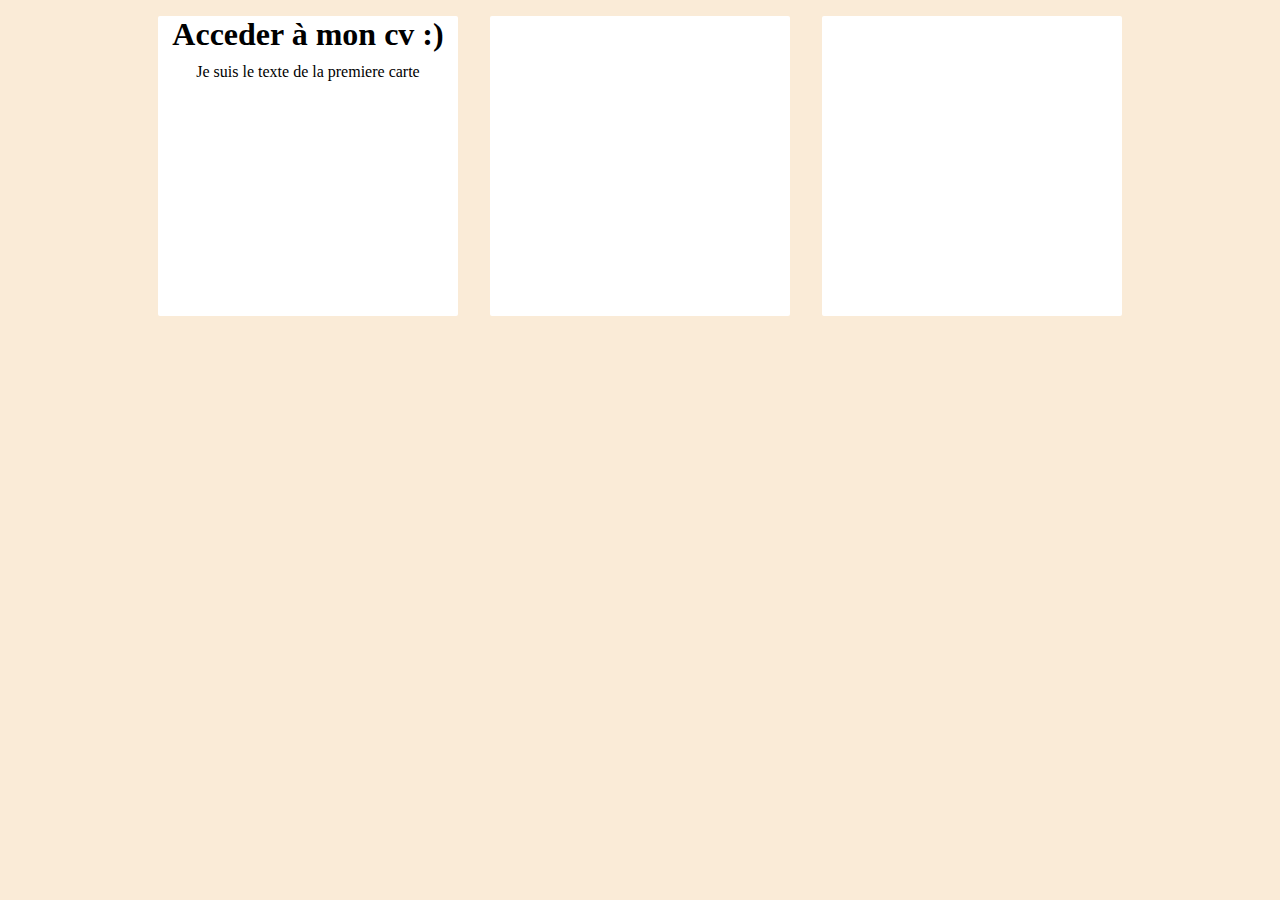
==== index.html @ 0905e8a9 ":seedling: starting my own website" ====
<!DOCTYPE html>
<html lang="en">
<head>
    <meta charset="UTF-8">
    <meta name="viewport" content="width=device-width, initial-scale=1.0">
    <title>Document</title>
    <link rel ="stylesheet" href="./style.css">
</head>
<body>
    <div class="container">

            <div class="card">
                <h1>Acceder à mon cv :)</h1>
                <div class="p__premiere">Je suis le texte de la premiere carte</div>
            </div>

            <div class="card">
                </div>
            <div class="card">
                </div>
    </div>

    <script src=" ./index.js"></script>
    
</body>
</html>
---- style.css ----
*{
    margin: 0;
    padding: 0%;
    
}

body{
    background-color: antiquewhite;
}

.container{
    display: flex;
    flex-direction: row;
    justify-content: center;
    align-items: center;  
}

.card{
  background: #fff;
  border-radius: 2px;
  display: inline-block;
  height: 300px;
  margin: 1rem;
  position: relative;
  width: 300px;
}

h1{
    text-align: center;
}

.p__premiere{
    text-align: center;
    padding-top: 10px;
}
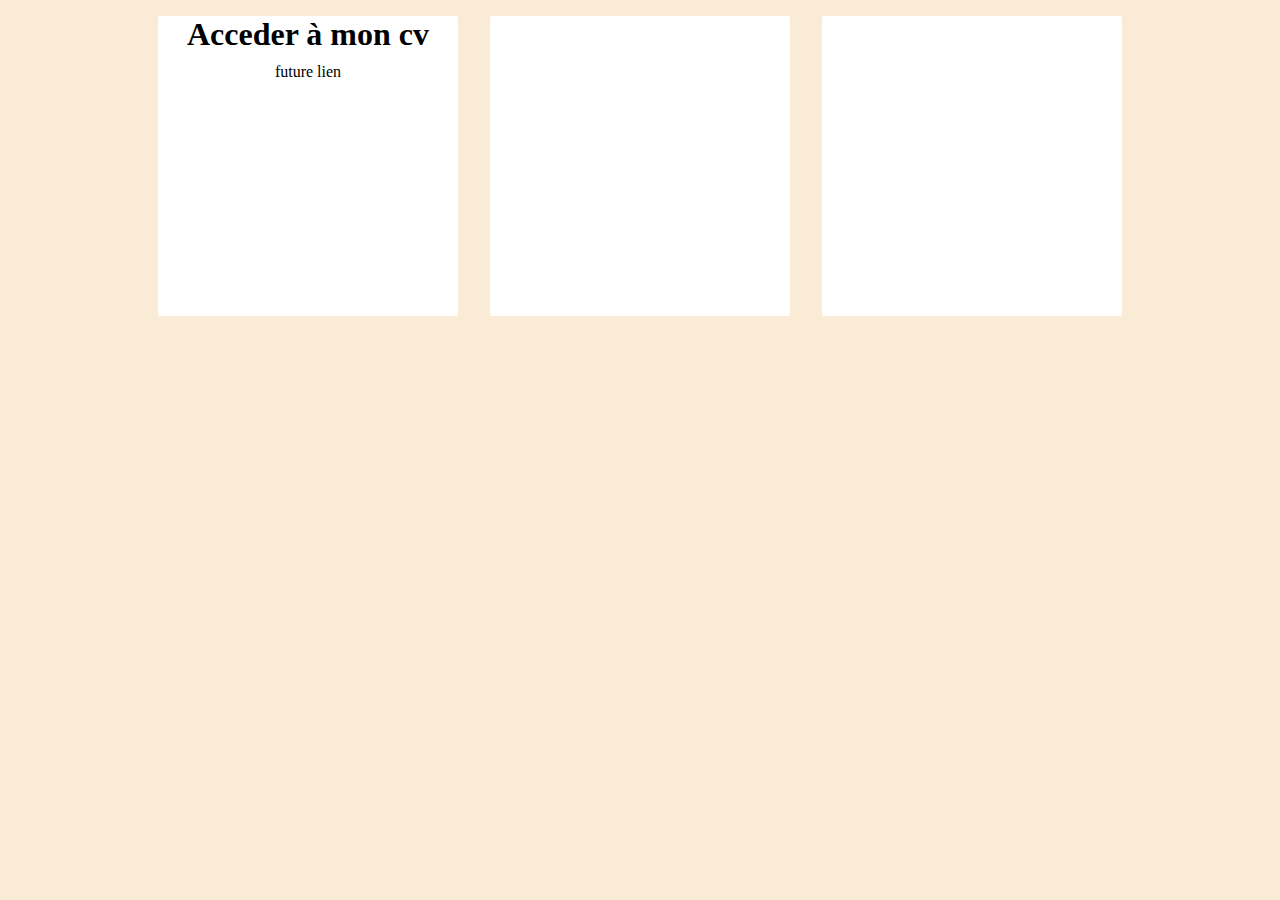
==== commit 810c80a5: ":art: Starting own website" ====
--- a/index.html
+++ b/index.html
@@ -10,8 +10,8 @@
     <div class="container">
 
             <div class="card">
-                <h1>Acceder à mon cv :)</h1>
-                <div class="p__premiere">Je suis le texte de la premiere carte</div>
+                <h1>Acceder à mon cv</h1>
+                <div class="p__premiere">future lien</div>
             </div>
 
             <div class="card">
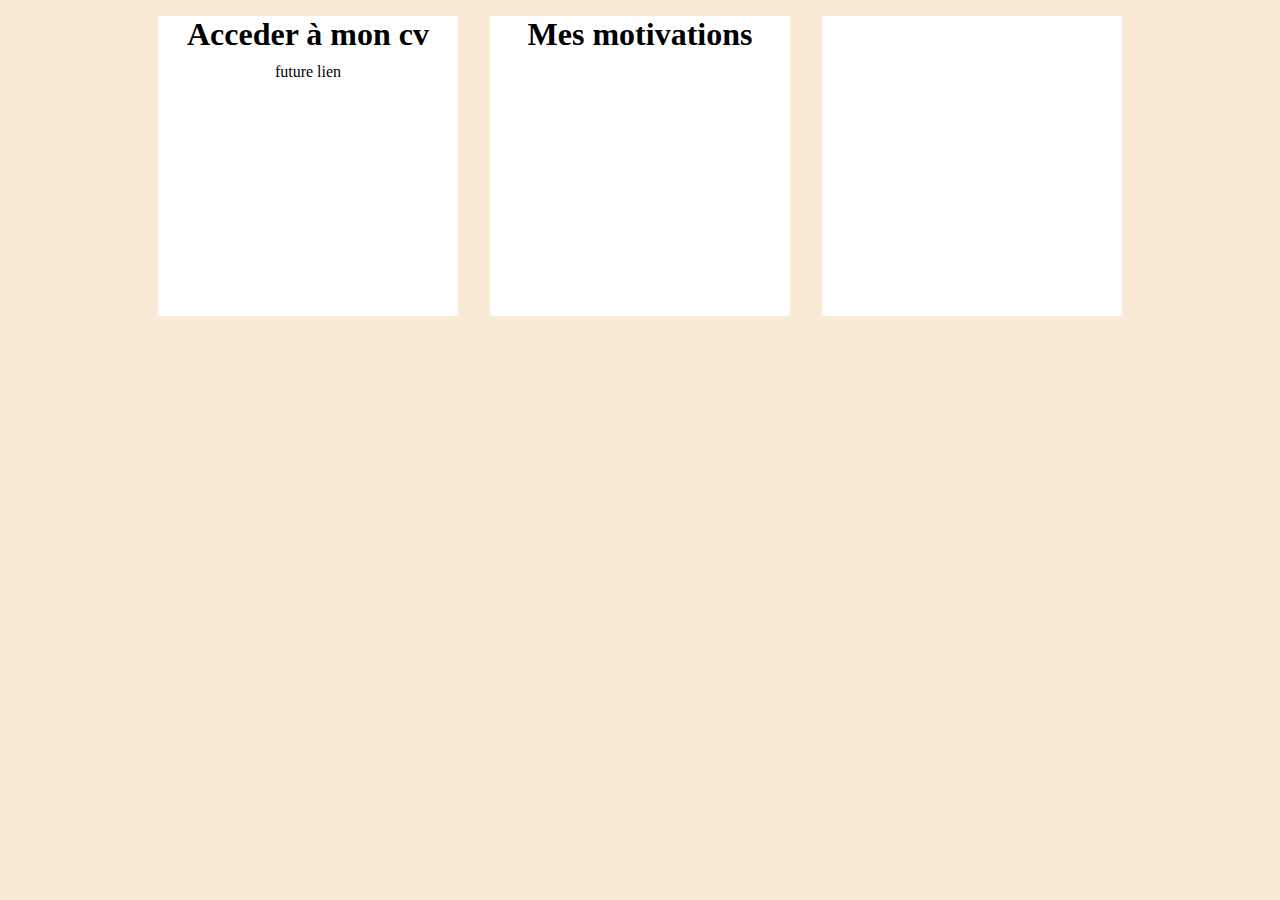
==== commit 8a27f8e0: ":white_check_mark: verification about git" ====
--- a/index.html
+++ b/index.html
@@ -15,6 +15,7 @@
             </div>
 
             <div class="card">
+                <h1>Mes motivations</h1>
                 </div>
             <div class="card">
                 </div>
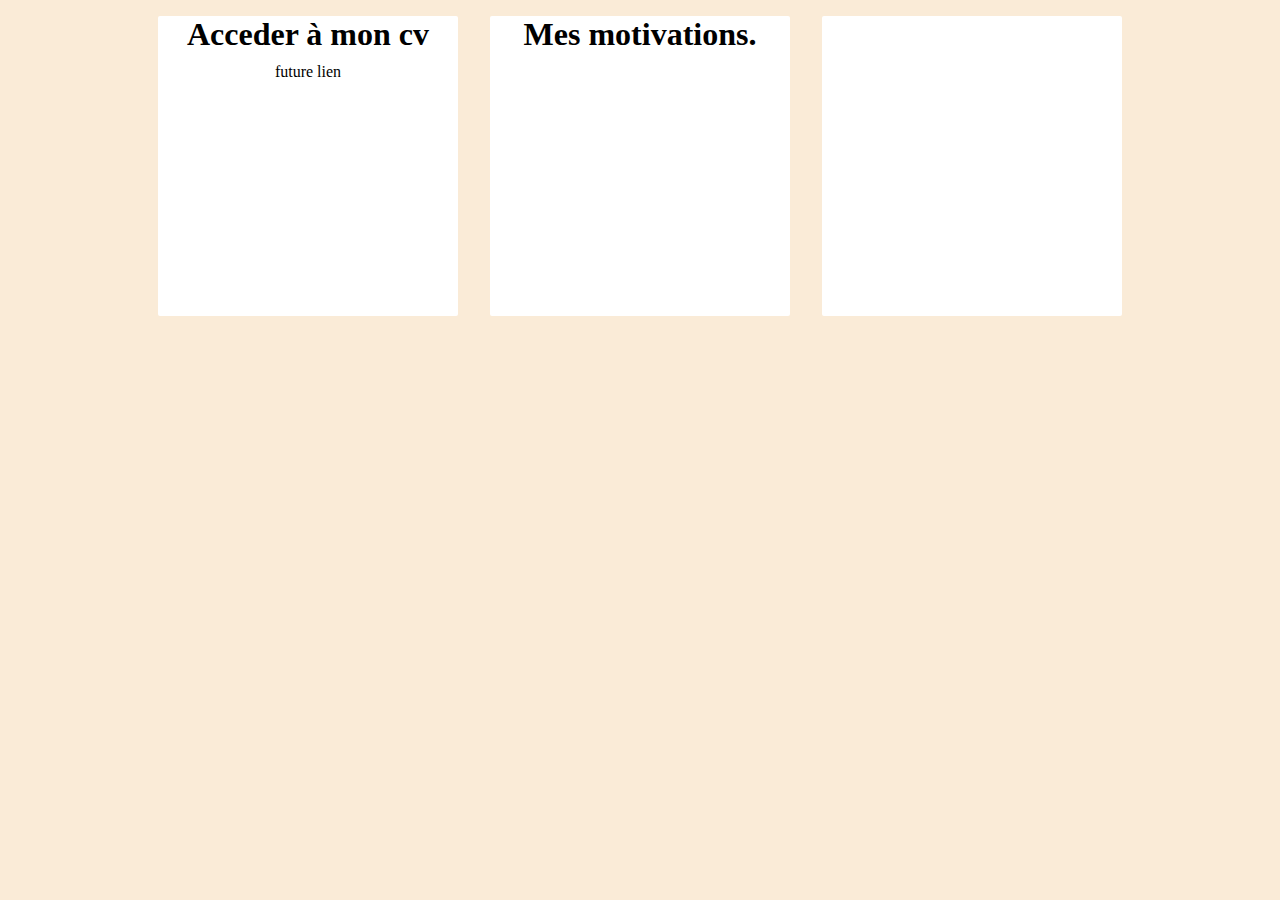
==== commit c051590a: ":white_check_mark: just trying things about git" ====
--- a/index.html
+++ b/index.html
@@ -15,7 +15,7 @@
             </div>
 
             <div class="card">
-                <h1>Mes motivations</h1>
+                <h1>Mes motivations.</h1>
                 </div>
             <div class="card">
                 </div>
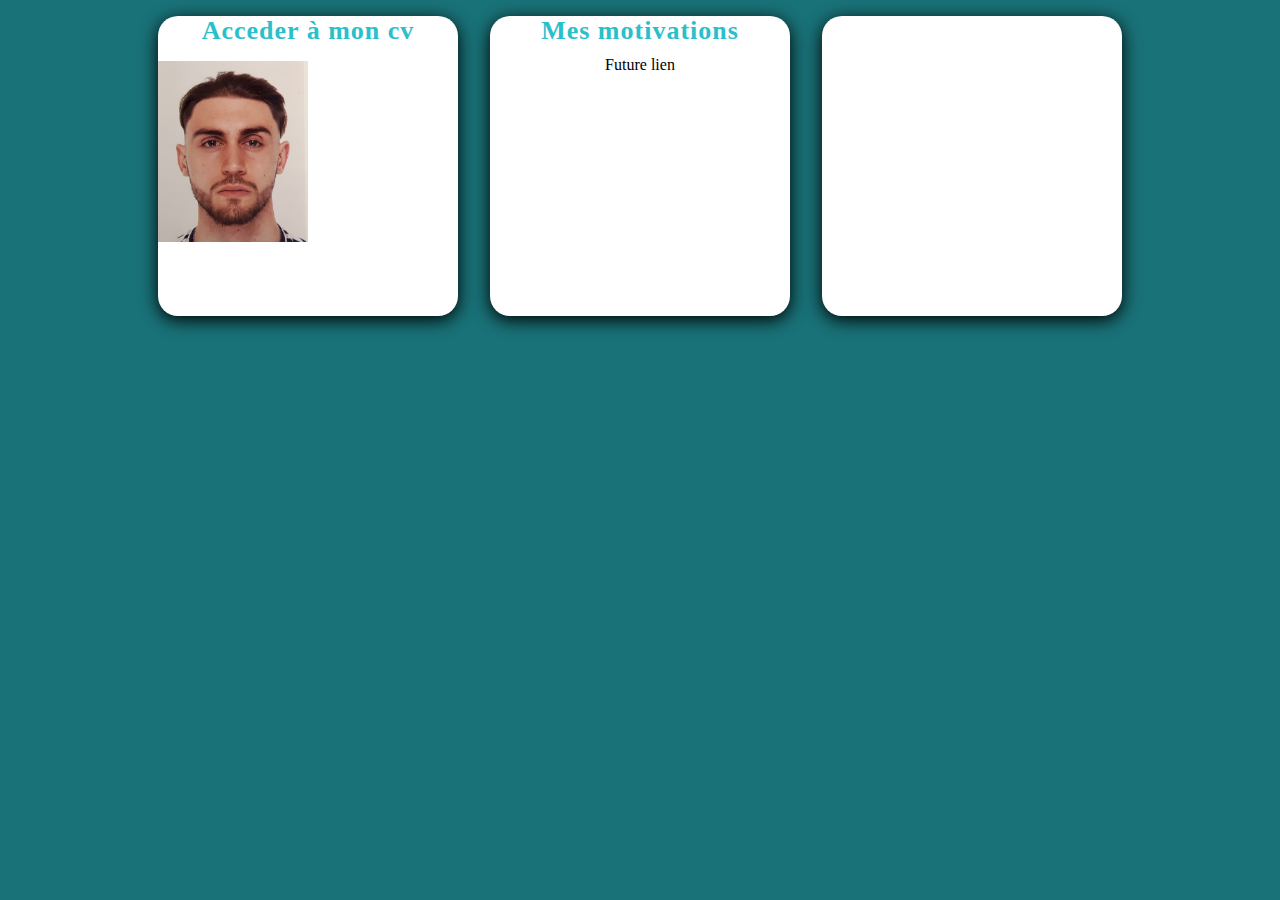
==== commit f58f2d4e: ":art: Adding some style" ====
--- a/index.html
+++ b/index.html
@@ -11,12 +11,14 @@
 
             <div class="card">
                 <h1>Acceder à mon cv</h1>
-                <div class="p__premiere">future lien</div>
+                <img class="picture_of_me" src="/Picture_of_me.PNG" alt="picture of me to access to the other sheet">
             </div>
 
             <div class="card">
-                <h1>Mes motivations.</h1>
+                <h1>Mes motivations</h1>
+                <div class="p__motivations">Future lien</div>
                 </div>
+
             <div class="card">
                 </div>
     </div>
--- a/style.css
+++ b/style.css
@@ -5,7 +5,13 @@
 }
 
 body{
-    background-color: antiquewhite;
+    background-color: #197278;
+    font-family: YuseiMagic-Regular;
+}
+
+@font-face{
+    font-family: "YuseiMagic-Regular";
+    src : url("/YuseiMagic-Regular.ttf")
 }
 
 .container{
@@ -15,22 +21,46 @@
     align-items: center;  
 }
 
+.card:hover {
+    transform : scale(1.2);
+    transform: translate(0, 10px);
+    transition: 1s;
+ 
+}
+
 .card{
   background: #fff;
-  border-radius: 2px;
+  border-radius: 20px;
   display: inline-block;
   height: 300px;
   margin: 1rem;
   position: relative;
   width: 300px;
+  box-shadow: 0px 4px 18px 0px black
 }
 
+
+
+
+
+
+/*Titles and texts part*/ 
 h1{
     text-align: center;
+    color: #2AC0CB;
+    letter-spacing: 1px;
+    font-size: 26px;
 }
 
-.p__premiere{
+.picture_of_me{
+    width: 150px;
+    padding-top: 15px;
+}
+
+.p__motivations{
     text-align: center;
     padding-top: 10px;
 }
- +
+ 
+
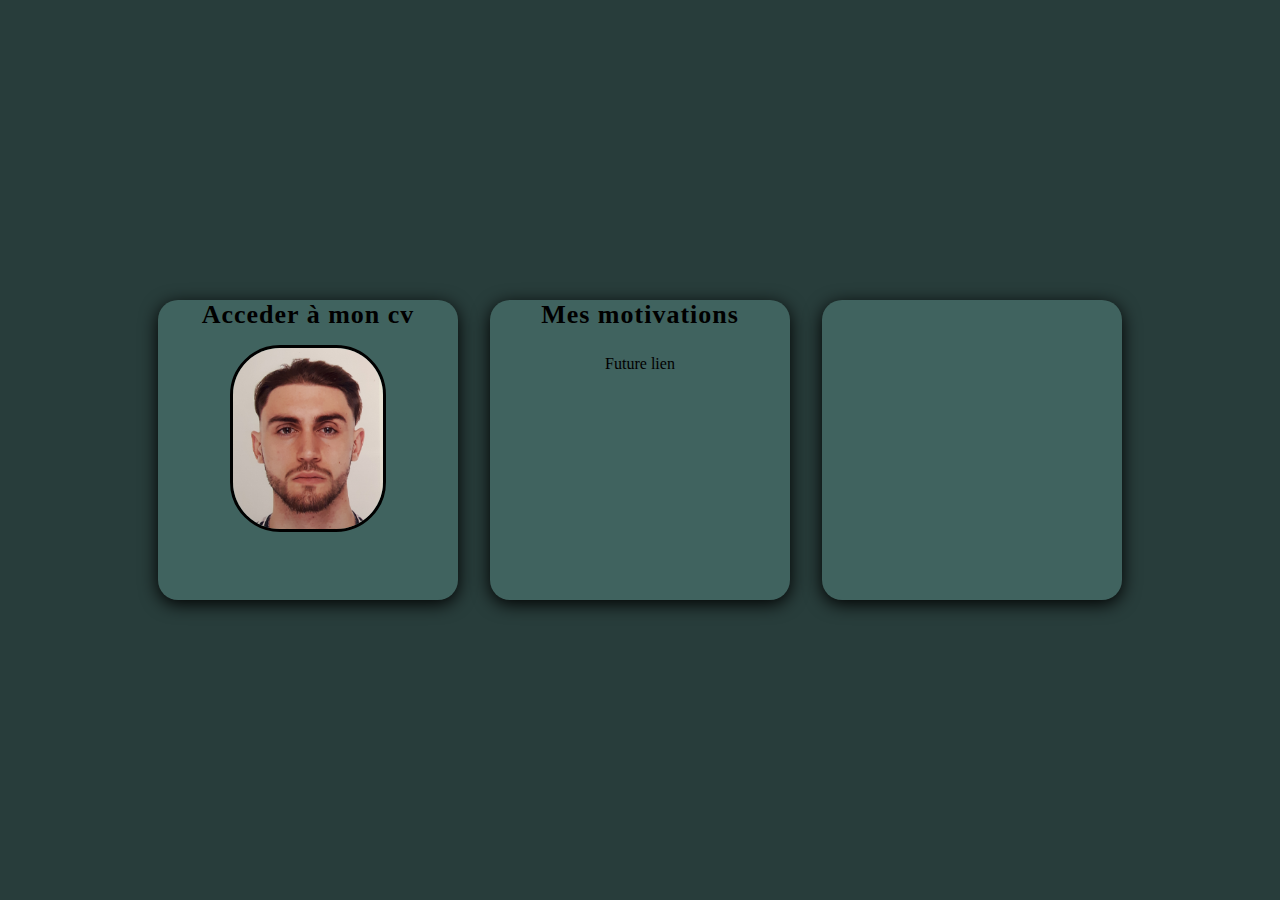
==== commit f91e2728: ":art: adding new colors changing the display inside of the cards" ====
--- a/index.html
+++ b/index.html
@@ -9,18 +9,22 @@
 <body>
     <div class="container">
 
-            <div class="card">
+        <div class="card">
+            <div class="inside_cv">
                 <h1>Acceder à mon cv</h1>
                 <img class="picture_of_me" src="/Picture_of_me.PNG" alt="picture of me to access to the other sheet">
             </div>
+         </div>
 
-            <div class="card">
+        <div class="card">
                 <h1>Mes motivations</h1>
                 <div class="p__motivations">Future lien</div>
-                </div>
+        </div>
 
-            <div class="card">
-                </div>
+        <div class="card">
+
+         </div>
+
     </div>
 
     <script src=" ./index.js"></script>
--- a/style.css
+++ b/style.css
@@ -5,8 +5,9 @@
 }
 
 body{
-    background-color: #197278;
+    background-color: #283D3B;
     font-family: YuseiMagic-Regular;
+    height:100%;
 }
 
 @font-face{
@@ -18,43 +19,58 @@
     display: flex;
     flex-direction: row;
     justify-content: center;
-    align-items: center;  
+    align-items: center;
+    height: 100vh;
 }
+
+.card{
+  background: #40635F;
+  border-radius: 20px;
+  display: flex;
+  flex-direction: column;
+  height: 300px;
+  margin: 1rem;
+  position: relative;
+  width: 300px;
+  box-shadow: 0px 4px 18px 0px black;
+}
+
+.inside_cv{
+    display: flex
+    flex-direction: column;
+    flex-grow: 1;
+    text-align: center;
+}
+
+.picture_of_me{
+    width: 150px;
+    border-radius: 50px;
+    border-color: black;
+    border-style: solid;
+    cursor: pointer;
+}
+
+/* all the hovers */
 
 .card:hover {
     transform : scale(1.2);
     transform: translate(0, 10px);
     transition: 1s;
- 
 }
 
-.card{
-  background: #fff;
-  border-radius: 20px;
-  display: inline-block;
-  height: 300px;
-  margin: 1rem;
-  position: relative;
-  width: 300px;
-  box-shadow: 0px 4px 18px 0px black
+.picture_of_me:hover{
+    transform: scale(1);
+    transition: 1.5s;
+    transform: translate(0, 5px);
 }
-
-
-
-
-
 
 /*Titles and texts part*/ 
 h1{
     text-align: center;
-    color: #2AC0CB;
+    color: black;
     letter-spacing: 1px;
     font-size: 26px;
-}
-
-.picture_of_me{
-    width: 150px;
-    padding-top: 15px;
+    padding-bottom: 15px;
 }
 
 .p__motivations{
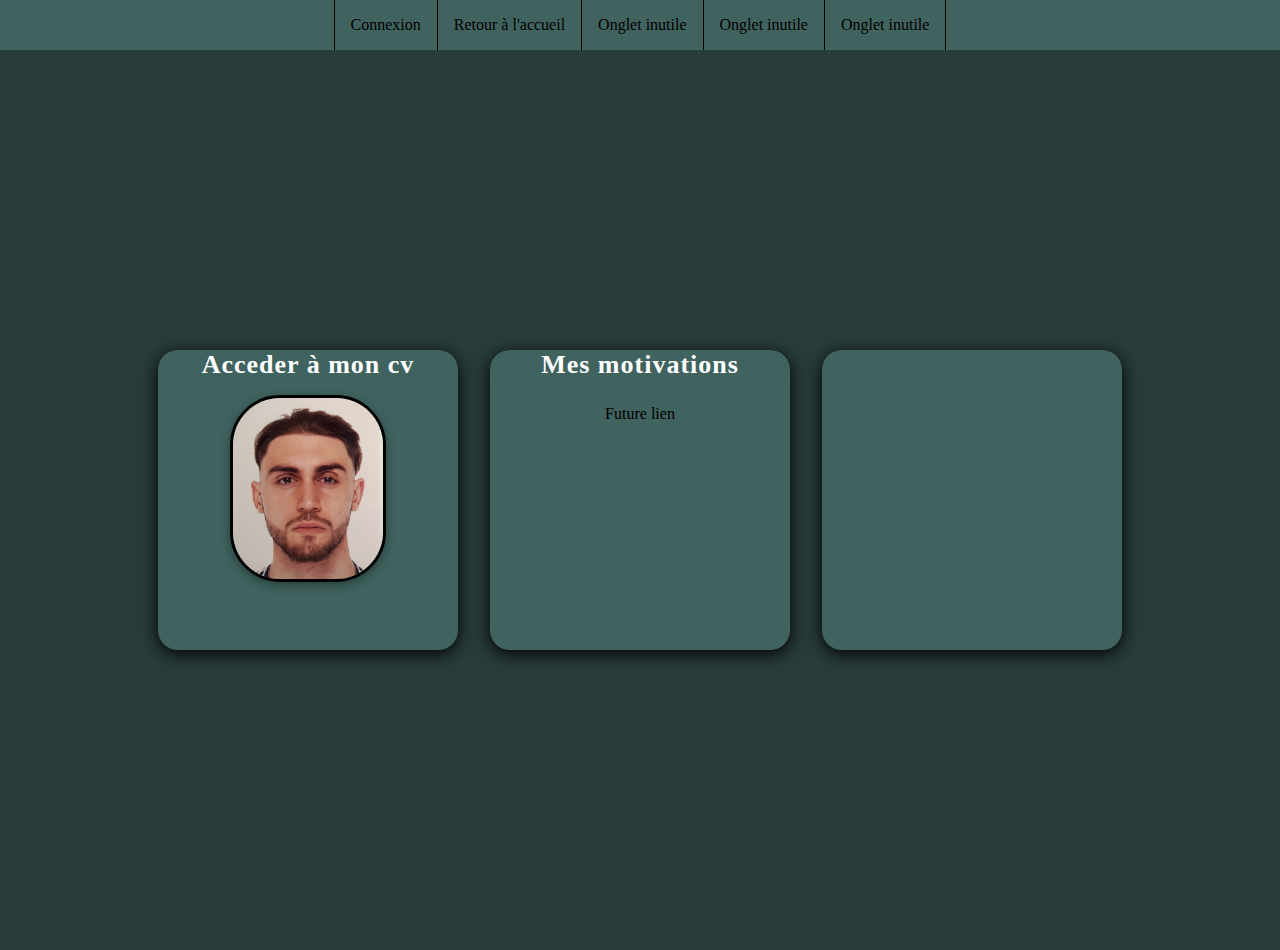
==== commit 39ca9e3f: ":art: Adding a nav bar, gonna create a new html page for the cv and create the cv in it" ====
--- a/index.html
+++ b/index.html
@@ -3,12 +3,20 @@
 <head>
     <meta charset="UTF-8">
     <meta name="viewport" content="width=device-width, initial-scale=1.0">
-    <title>Document</title>
+    <title>Website</title>
     <link rel ="stylesheet" href="./style.css">
 </head>
 <body>
+    <ul class="navbar">
+        <li class="btn_connect"><a htref="#">Connexion</a></li>
+        <li><a htref="#">Retour à l'accueil</a></li>
+        <li><a htref="#">Onglet inutile</a></li>
+        <li><a htref="#">Onglet inutile</a></li>
+        <li><a htref="#">Onglet inutile</a></li>
+    </ul>
     <div class="container">
 
+        
         <div class="card">
             <div class="inside_cv">
                 <h1>Acceder à mon cv</h1>
--- a/style.css
+++ b/style.css
@@ -23,6 +23,45 @@
     height: 100vh;
 }
 
+.navbar{
+    list-style-type: none;
+    display: flex;
+    flex-direction: row;
+    justify-content: center;
+    margin: 0;
+    padding: 0;
+    background-color: #40635F;
+}
+
+.navbar li{
+    padding: 1rem;
+    border-right: 1px solid black;
+    cursor: pointer;
+}
+
+.btn_connect{
+    border-left: 1px solid black;
+}
+
+li:hover{
+    transition: 1s;
+    color: white;
+    background-color: #282828;
+}
+
+/*
+#btn_connexion{
+    border-style: none;
+    border-radius: 12px;
+    color: black;
+    width: 10%;
+    height: 45px;
+    margin-left: 12px;
+    cursor:pointer;
+    background: #40635F;
+    box-shadow: 0px 5px 12px -5px black;
+}
+*/
 .card{
   background: #40635F;
   border-radius: 20px;
@@ -33,6 +72,7 @@
   position: relative;
   width: 300px;
   box-shadow: 0px 4px 18px 0px black;
+  cursor:pointer;
 }
 
 .inside_cv{
@@ -48,29 +88,37 @@
     border-color: black;
     border-style: solid;
     cursor: pointer;
+    box-shadow: 0px 3px 10px #283D3B ;
 }
 
 /* all the hovers */
 
-.card:hover {
-    transform : scale(1.2);
+.card:hover h1{
+    transform: translate(0, 5px);
+    transition: 1s;
+    transform:scale(1.1);
+    text-decoration: underline;
+}
+.card:hover .picture_of_me{
     transform: translate(0, 10px);
     transition: 1s;
 }
 
-.picture_of_me:hover{
-    transform: scale(1);
-    transition: 1.5s;
-    transform: translate(0, 5px);
+.card:hover{
+    transform: scale(1.5);
+    transition: 1s;         
+    transform: translate(0, 10px);
 }
 
-/*Titles and texts part*/ 
+/*Titles and texts part*/
+
 h1{
     text-align: center;
-    color: black;
+    color: white;
     letter-spacing: 1px;
     font-size: 26px;
     padding-bottom: 15px;
+    cursor: pointer;
 }
 
 .p__motivations{
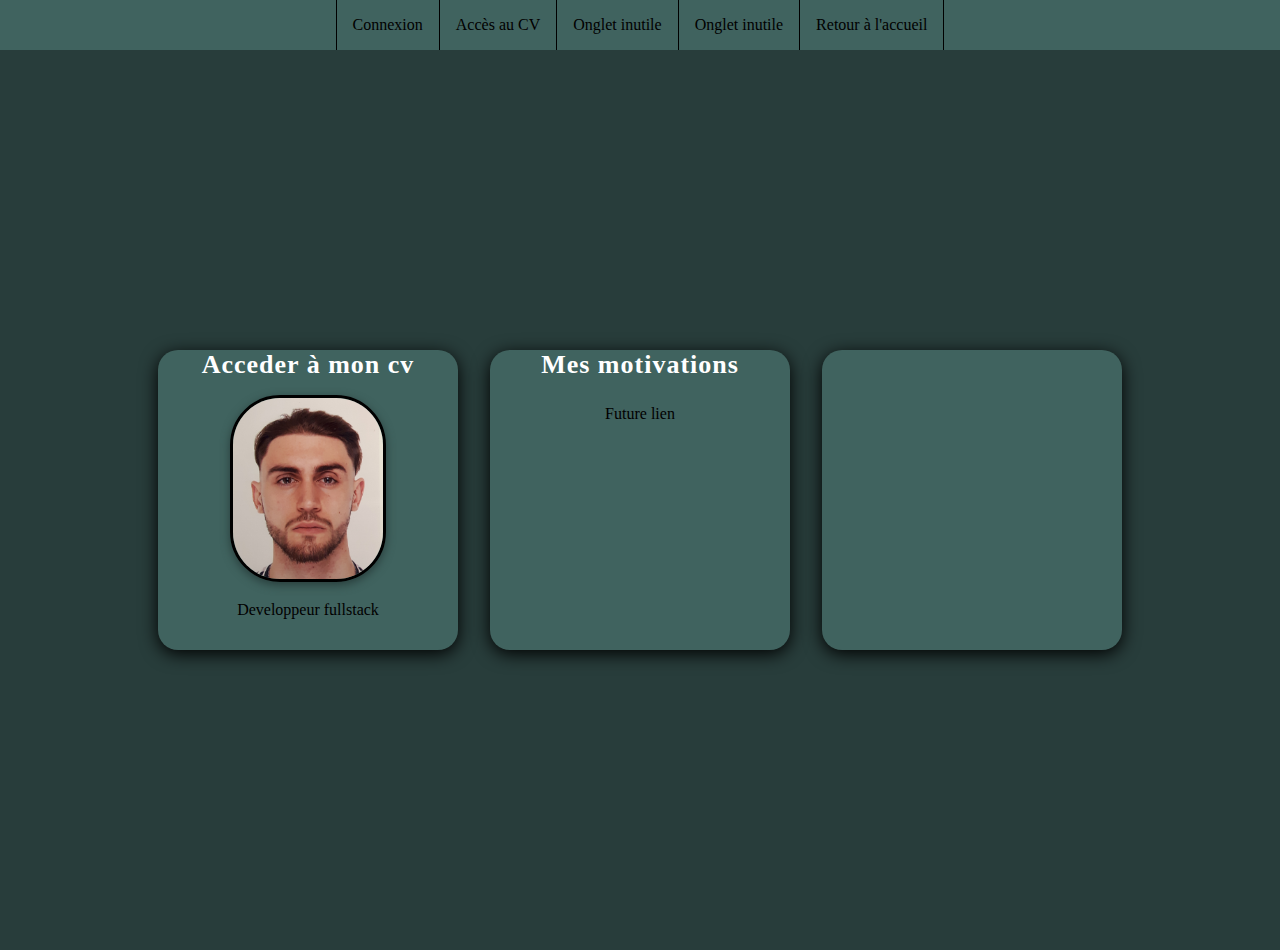
==== commit 50287259: ":sparkles: adding cv sheet and possibility to navigate between sheets" ====
--- a/index.html
+++ b/index.html
@@ -9,18 +9,20 @@
 <body>
     <ul class="navbar">
         <li class="btn_connect"><a htref="#">Connexion</a></li>
-        <li><a htref="#">Retour à l'accueil</a></li>
+        <li><a href="cv.html">Accès au CV</a></li>
         <li><a htref="#">Onglet inutile</a></li>
         <li><a htref="#">Onglet inutile</a></li>
-        <li><a htref="#">Onglet inutile</a></li>
+        <li><a href="index.html">Retour à l'accueil</a></li>
     </ul>
-    <div class="container">
 
-        
+    <div class="container"> 
         <div class="card">
             <div class="inside_cv">
                 <h1>Acceder à mon cv</h1>
+                <a href ="/cv.html">
                 <img class="picture_of_me" src="/Picture_of_me.PNG" alt="picture of me to access to the other sheet">
+                </a>
+                <p class="text_cv">Developpeur fullstack</p>
             </div>
          </div>
 
--- a/style.css
+++ b/style.css
@@ -8,20 +8,19 @@
     background-color: #283D3B;
     font-family: YuseiMagic-Regular;
     height:100%;
+    overflow: hidden;
+}
+
+a:link{
+    text-decoration: none;
+    color:black;
 }
 
 @font-face{
     font-family: "YuseiMagic-Regular";
     src : url("/YuseiMagic-Regular.ttf")
 }
-
-.container{
-    display: flex;
-    flex-direction: row;
-    justify-content: center;
-    align-items: center;
-    height: 100vh;
-}
+/* index.html part */
 
 .navbar{
     list-style-type: none;
@@ -39,6 +38,14 @@
     cursor: pointer;
 }
 
+.container{
+    display: flex;
+    flex-direction: row;
+    justify-content: center;
+    align-items: center;
+    height: 100vh;
+}
+
 .btn_connect{
     border-left: 1px solid black;
 }
@@ -49,19 +56,6 @@
     background-color: #282828;
 }
 
-/*
-#btn_connexion{
-    border-style: none;
-    border-radius: 12px;
-    color: black;
-    width: 10%;
-    height: 45px;
-    margin-left: 12px;
-    cursor:pointer;
-    background: #40635F;
-    box-shadow: 0px 5px 12px -5px black;
-}
-*/
 .card{
   background: #40635F;
   border-radius: 20px;
@@ -76,9 +70,6 @@
 }
 
 .inside_cv{
-    display: flex
-    flex-direction: column;
-    flex-grow: 1;
     text-align: center;
 }
 
@@ -126,5 +117,37 @@
     padding-top: 10px;
 }
 
- 
+.text_cv{
+    padding-top: 15px;
+    font-size: 16px;
+}
 
+ /* index.html part */
+
+/*cv.html part */
+
+.container_cv{
+    display: flex;
+    justify-content: center;
+    align-items: center;
+    width: 100%;
+    height: 100vh;
+}
+
+.container_body{
+    background-color: white;
+    display: flex;
+    justify-content: center;
+    align-items: center;
+    width: 90%;
+    height: 80vh;
+    margin-bottom: 50px;
+}
+
+.left_part{
+    display: flex;
+    background-color: orange;
+    height: 100vh;
+    width: 20px;
+}
+/*cv.html part */